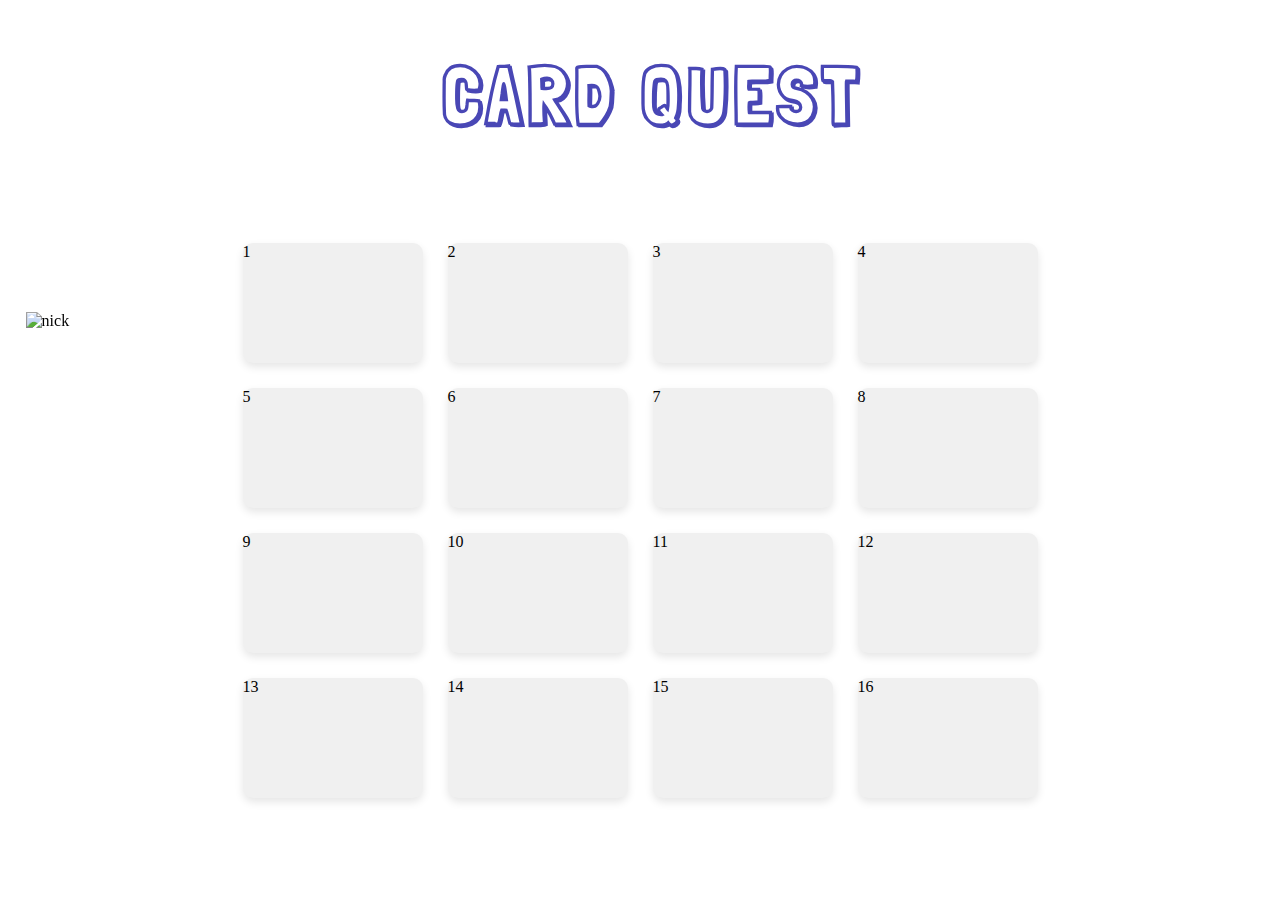
==== sponge-quest/game.html @ 2957b33a "Add README.md file" ====
<!DOCTYPE html>
<html lang="en">
<head>
    <meta charset="UTF-8">
    <meta http-equiv="X-UA-Compatible" content="IE=edge">
    <meta name="viewport" content="width=device-width, initial-scale=1.0">
    <link href="https://fonts.googleapis.com/css2?family=Londrina+Shadow&family=Slackey&display=swap" rel="stylesheet">
    <link rel="stylesheet" href="game.css">
    <title>Spongebob Card Quest</title>
</head>
<body>
    <div class="game-container">
        <h1>CARD QUEST</h1>
    </div>
    <img src="https://i.postimg.cc/Vs25Hq46/spongebob.png" alt="nick" class="spongeimg">
    
    <div class="card-grid">
        <!-- 16 cards in a 4x4 grid -->
        <div class="card">1</div>
        <div class="card">2</div>
<!-- Repeat for other cards -->

        <div class="card">3</div>
        <div class="card">4</div>
        
        <div class="card">5</div>
        <div class="card">6</div>
        <div class="card">7</div>
        <div class="card">8</div>
        
        <div class="card">9</div>
        <div class="card">10</div>
        <div class="card">11</div>
        <div class="card">12</div>
        
        <div class="card">13</div>
        <div class="card">14</div>
        <div class="card">15</div>
        <div class="card">16</div>
    </div>

    <script src="app.js"></script>
</body>
</html>
---- sponge-quest/game.css ----
body {
    margin: 0;
    height: 100vh;
    display: flex;
    justify-content: center;
    align-items: center;
    background-image: url('https://i.postimg.cc/NGxkv89T/gamebackground.jpg');
    background-size: cover;
    background-position: center;
    background-repeat: no-repeat;
}

.spongeimg {
    width: 220px; 
    position: fixed; 
    bottom: 570px; 
    left: 2%;
}

.game-container {
    text-align: center;
    position: fixed;
    top: 8%;
    left: 51%;
    transform: translate(-50%, -50%);
}

.game-container h1 {
    font-family: 'Londrina Shadow', cursive;
    font-weight: 2500px;
    font-size: 5rem;
    margin-bottom: 10px;
    letter-spacing: 6px;
    color: rgb(73, 71, 181)
}

@keyframes flip-and-flip-back {
    0%, 100% {
        transform: rotate(0deg); /* Start and end at 0 degrees */
    }
    50% {
        transform: rotate(10deg); /* Rotate 10 degrees clockwise */
    }
    75% {
        transform: rotate(-10deg); /* Rotate 10 degrees counterclockwise */
    }
}

.card-grid {
    display: grid;
    grid-template-columns: repeat(4, 1fr);
    gap: 25px;
    margin-top: 140px;
    padding: 20px;
}

.card {
    background-color: #f0f0f0;
    height: 120px;
    width: 180px; /* Adjust width as needed */
    border-radius: 10px;
    box-shadow: 0 4px 8px rgba(0, 0, 0, 0.1);
    cursor: pointer;
}


.card:hover {
    transform: scale(1.05);
}
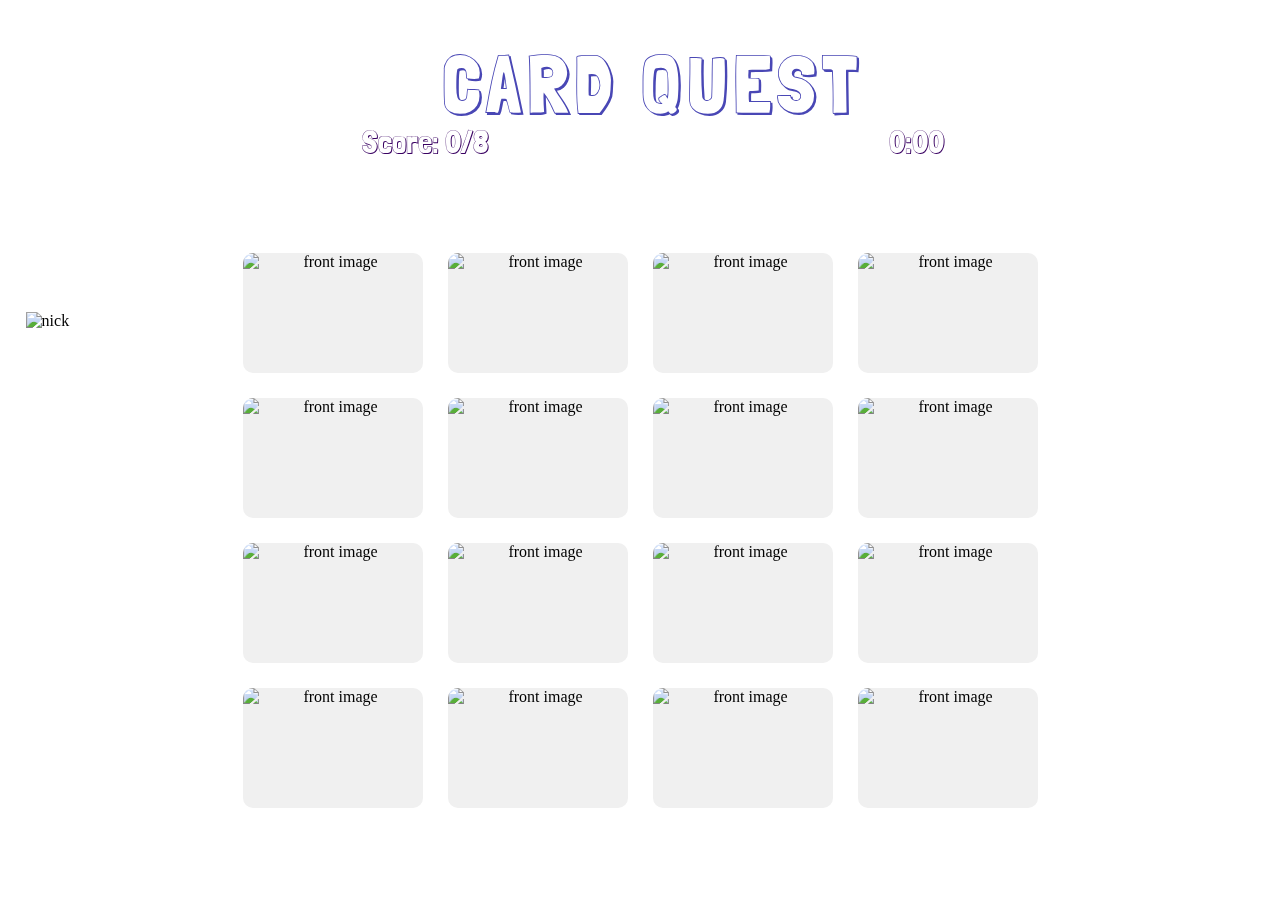
==== commit 1626639e: "sponge committed" ====
--- a/sponge-quest/game.html
+++ b/sponge-quest/game.html
@@ -11,35 +11,120 @@
 <body>
     <div class="game-container">
         <h1>CARD QUEST</h1>
+        <div class="score-timer">
+            <p id="score">Score: 0/8</p>
+            <p id="timer">0:00</p>
+        </div>
     </div>
     <img src="https://i.postimg.cc/Vs25Hq46/spongebob.png" alt="nick" class="spongeimg">
     
     <div class="card-grid">
-        <!-- 16 cards in a 4x4 grid -->
-        <div class="card">1</div>
-        <div class="card">2</div>
-<!-- Repeat for other cards -->
+        <div class="card">
+            <div class="card-inner">
+                <div class="card-front"><img src="https://i.postimg.cc/FsBC7ycj/card-front.webp" alt="front image"></div>
+                <div class="card-back"><img src="https://i.postimg.cc/tJ73dPbP/goofy.webp" alt="card image goofy"></div>
+            </div>
+        </div>
+        <div class="card">
+            <div class="card-inner">
+                <div class="card-front"><img src="https://i.postimg.cc/FsBC7ycj/card-front.webp" alt="front image"></div>
+                <div class="card-back"><img src="https://i.postimg.cc/tJWBnwHw/spongedrunk.webp" alt="card image drunk"></div>
+            </div>
+        </div>
+        <div class="card">
+            <div class="card-inner">
+                <div class="card-front"><img src="https://i.postimg.cc/FsBC7ycj/card-front.webp" alt="front image"></div>
+                <div class="card-back"><img src="https://i.postimg.cc/6qPzSKf8/krusty-booty.jpg" alt="card image booty"></div>
+            </div>
+        </div>
+        <div class="card">
+            <div class="card-inner">
+                <div class="card-front"><img src="https://i.postimg.cc/FsBC7ycj/card-front.webp" alt="front image"></div>
+                <div class="card-back"><img src="https://i.postimg.cc/GhWnTnn3/mockery.jpg" alt="card image"></div>
+            </div>
+        </div>
+        <div class="card">
+            <div class="card-inner">
+                <div class="card-front"><img src="https://i.postimg.cc/FsBC7ycj/card-front.webp" alt="front image"></div>
+                <div class="card-back"><img src="https://i.postimg.cc/6qPzSKf8/krusty-booty.jpg" alt="card image booty"></div>
+            </div>
+        </div>
+        <div class="card">
+            <div class="card-inner">
+                <div class="card-front"><img src="https://i.postimg.cc/FsBC7ycj/card-front.webp" alt="front image"></div>
+                <div class="card-back"><img src="https://i.postimg.cc/441Y1wxT/scream.jpg" alt="card image scream"></div>
+            </div>
+        </div>
+        <div class="card">
+            <div class="card-inner">
+                <div class="card-front"><img src="https://i.postimg.cc/FsBC7ycj/card-front.webp" alt="front image"></div>
+                <div class="card-back"><img src="https://i.postimg.cc/hP6c87TB/handsome.jpg" alt="card image handsome"></div>
+            </div>
+        </div>
+        <div class="card">
+            <div class="card-inner">
+                <div class="card-front"><img src="https://i.postimg.cc/FsBC7ycj/card-front.webp" alt="front image"></div>
+                <div class="card-back"><img src="https://i.postimg.cc/441Y1wxT/scream.jpg" alt="card image scream"></div>
+            </div>
+        </div>
+        <div class="card">
+            <div class="card-inner">
+                <div class="card-front"><img src="https://i.postimg.cc/FsBC7ycj/card-front.webp" alt="front image"></div>
+                <div class="card-back"><img src="https://i.postimg.cc/zBGG2YBZ/squad.webp" alt="card image"></div>
+            </div>
+        </div>
+        <div class="card">
+            <div class="card-inner">
+                <div class="card-front"><img src="https://i.postimg.cc/FsBC7ycj/card-front.webp" alt="front image"></div>
+                <div class="card-back"><img src="https://i.postimg.cc/hP6c87TB/handsome.jpg" alt="card image handsome"></div>
+            </div>
+        </div>
+        <div class="card">
+            <div class="card-inner">
+                <div class="card-front"><img src="https://i.postimg.cc/FsBC7ycj/card-front.webp" alt="front image"></div>
+                <div class="card-back"><img src="https://i.postimg.cc/tJ73dPbP/goofy.webp" alt="card image goofy"></div>
+            </div>
+        </div>
+        <div class="card">
+            <div class="card-inner">
+                <div class="card-front"><img src="https://i.postimg.cc/FsBC7ycj/card-front.webp" alt="front image"></div>
+                <div class="card-back"><img src="https://i.postimg.cc/GhWnTnn3/mockery.jpg" alt="card image"></div>
+            </div>
+        </div>
+        <div class="card">
+            <div class="card-inner">
+                <div class="card-front"><img src="https://i.postimg.cc/FsBC7ycj/card-front.webp" alt="front image"></div>
+                <div class="card-back"><img src="https://i.postimg.cc/9MGxrs2S/patricksplits.jpg" alt="card image splits"></div>
+            </div>
+        </div>
+        <div class="card">
+            <div class="card-inner">
+                <div class="card-front"><img src="https://i.postimg.cc/FsBC7ycj/card-front.webp" alt="front image"></div>
+                <div class="card-back"><img src="https://i.postimg.cc/zBGG2YBZ/squad.webp" alt="card image squad"></div>
+            </div>
+        </div>
+        <div class="card">
+            <div class="card-inner">
+                <div class="card-front"><img src="https://i.postimg.cc/FsBC7ycj/card-front.webp" alt="front image"></div>
+                <div class="card-back"><img src="https://i.postimg.cc/9MGxrs2S/patricksplits.jpg" alt="card image splits"></div>
+            </div>
+        </div>
+        <div class="card">
+            <div class="card-inner">
+                <div class="card-front"><img src="https://i.postimg.cc/FsBC7ycj/card-front.webp" alt="front image"></div>
+                <div class="card-back"><img src="https://i.postimg.cc/tJWBnwHw/spongedrunk.webp" alt="card image drunk"></div>
+            </div>
+        </div>
+    </div>
 
-        <div class="card">3</div>
-        <div class="card">4</div>
-        
-        <div class="card">5</div>
-        <div class="card">6</div>
-        <div class="card">7</div>
-        <div class="card">8</div>
-        
-        <div class="card">9</div>
-        <div class="card">10</div>
-        <div class="card">11</div>
-        <div class="card">12</div>
-        
-        <div class="card">13</div>
-        <div class="card">14</div>
-        <div class="card">15</div>
-        <div class="card">16</div>
-    </div>
+    <audio id="bg-sound" src="sounds/background.mp3" loop></audio>
+    <audio id="clickSound" src="sounds/shoe-sound.mp3"></audio>
+    <audio id="goofy-cardSound" src="sounds/goofy.mp3"></audio>
 
     <script src="app.js"></script>
 </body>
 </html>
 
+
+
+
--- a/sponge-quest/game.css
+++ b/sponge-quest/game.css
@@ -11,9 +11,9 @@
 }
 
 .spongeimg {
-    width: 220px; 
-    position: fixed; 
-    bottom: 570px; 
+    width: 220px;
+    position: fixed;
+    bottom: 570px;
     left: 2%;
 }
 
@@ -27,43 +27,98 @@
 
 .game-container h1 {
     font-family: 'Londrina Shadow', cursive;
-    font-weight: 2500px;
+    font-weight: normal; /* Adjusted font weight */
     font-size: 5rem;
-    margin-bottom: 10px;
+    margin-bottom: 2px;
     letter-spacing: 6px;
-    color: rgb(73, 71, 181)
-}
-
-@keyframes flip-and-flip-back {
-    0%, 100% {
-        transform: rotate(0deg); /* Start and end at 0 degrees */
-    }
-    50% {
-        transform: rotate(10deg); /* Rotate 10 degrees clockwise */
-    }
-    75% {
-        transform: rotate(-10deg); /* Rotate 10 degrees counterclockwise */
-    }
+    color: rgb(73, 71, 181);
 }
 
 .card-grid {
     display: grid;
     grid-template-columns: repeat(4, 1fr);
+    position: fixed;
     gap: 25px;
-    margin-top: 140px;
+    margin-top: 160px;
     padding: 20px;
 }
 
 .card {
-    background-color: #f0f0f0;
+    width: 180px;
     height: 120px;
-    width: 180px; /* Adjust width as needed */
-    border-radius: 10px;
-    box-shadow: 0 4px 8px rgba(0, 0, 0, 0.1);
+    perspective: 1000px;
+    position: relative;
     cursor: pointer;
+    transition: transform 0.6s;
 }
-
 
 .card:hover {
     transform: scale(1.05);
 }
+
+.card-inner {
+    width: 100%;
+    height: 100%;
+    text-align: center;
+    transition: transform 0.6s;
+    transform-style: preserve-3d;
+}
+
+.card.flipped .card-inner {
+    transform: rotateY(180deg);
+}
+
+.card-front, .card-back {
+    position: absolute;
+    width: 100%;
+    height: 100%;
+    backface-visibility: hidden;
+    border-radius: 10px;
+}
+
+.card-front {
+    background-color: #f0f0f0;
+    display: flex;
+    justify-content: center;
+    align-items: center;
+}
+
+.card-back {
+    transform: rotateY(180deg);
+}
+
+.card-back img {
+    width: 100%;
+    height: 100%;
+    object-fit: cover; 
+    border-radius: 10px; 
+}
+
+.card-front img {
+    width: 100%;
+    height: 100%;
+    object-fit: cover; 
+    border-radius: 10px; 
+}
+
+.score-timer {
+    display: flex;
+    justify-content: space-between;
+    font-family: 'Londrina Shadow', cursive;
+    font-size: 2rem;
+    color: rgb(57, 0, 98);
+    margin-top: 10px;
+    font-weight: 500px;
+}
+
+#score {
+    margin: 0;
+    margin-top: -3%
+}
+
+#timer {
+    margin: 0;
+    margin-top: -3%;
+    margin-left: 400px
+}
+
